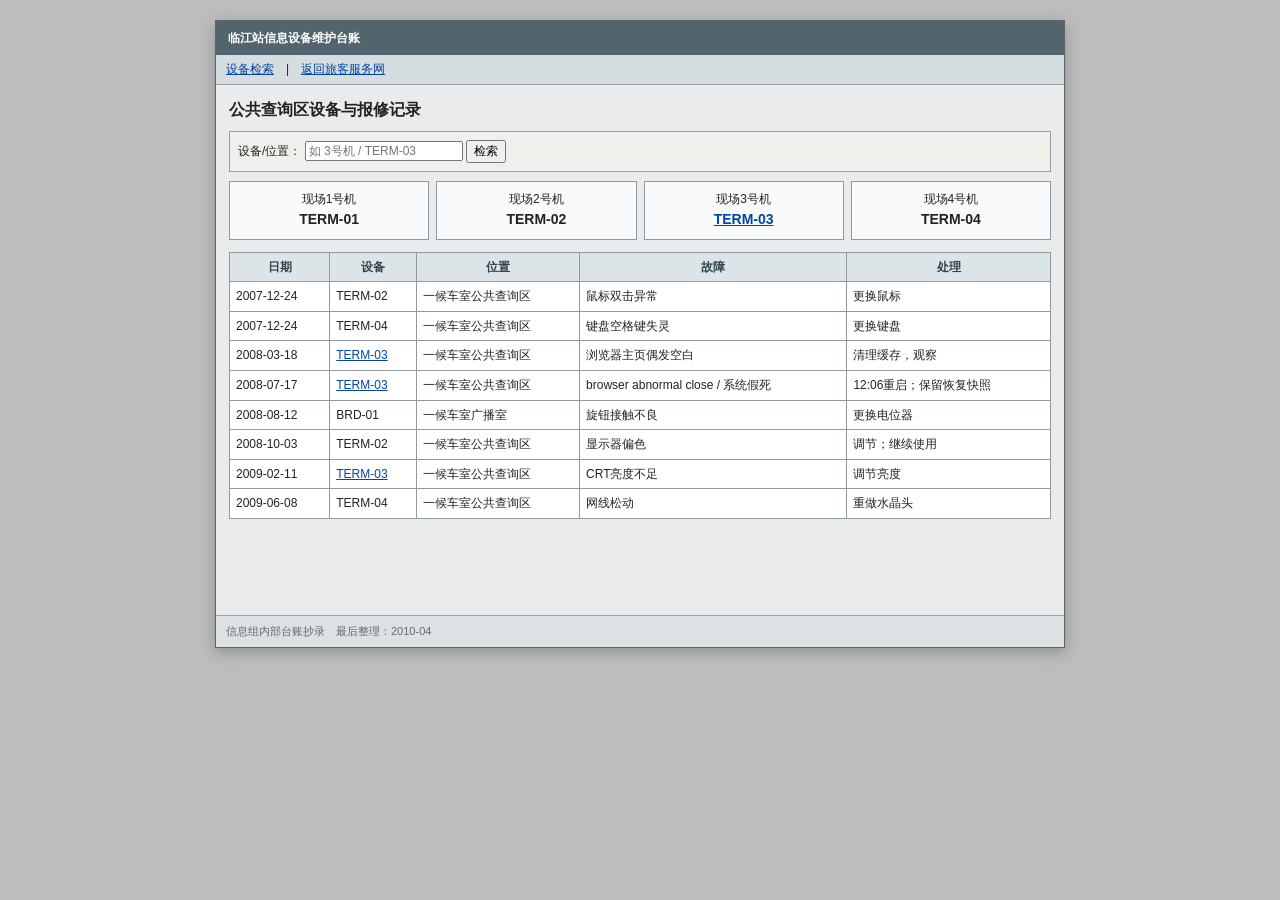
==== equipment/index.html @ ef7d49a1 "found2" ====
<!doctype html>
<html lang="zh-CN">
<head>
<base href="../">
<meta charset="utf-8">
<meta name="viewport" content="width=device-width,initial-scale=1">
<meta name="robots" content="noindex,nofollow">
<title>临江市铁路客运服务网</title>
<link rel="stylesheet" href="assets/styles.css">
</head>
<body>
<section id="intro-screen" class="intro-screen" hidden>
<div class="picture-viewer" role="document" aria-label="母亲遗物扫描件">
<div class="viewer-title">scan_0031.jpg - Windows 图片和传真查看器</div>
<div class="viewer-menu">文件(F)　编辑(E)　查看(V)　工具(T)　帮助(H)</div>
<div class="viewer-canvas">
<a id="open-site" href="lost/" title="打开纸张背面的手写网址"><img src="assets/images/query_slip.jpg" alt="2008年临江站旅客遗失物登记单扫描件"></a>
</div>
<div class="viewer-toolbar"><span>◀</span><span>▶</span><span>▣</span><span>＋</span><span>－</span><span>打印</span></div>
<div class="viewer-status"><span>D:\周远\母亲遗物\周宁寻人资料\钱包夹层\scan_0031.jpg</span><span>背面铅笔：<a href="lost/">www.ljrail.cn/lost</a></span></div>
</div>
</section>
<div id="portal-shell" class="portal-shell" hidden>
<div class="portal-utility"><span>2010年4月15日　星期四</span><span><a href="portal/">设为首页</a>　|　<a href="portal/?view=contact">联系我们</a>　|　<a href="portal/?view=sitemap">网站地图</a></span></div>
<header class="portal-mast">
<img src="assets/images/station_banner.jpg" alt="临江站站台照片">
<div class="portal-brand"><h1>临江市铁路客运服务网</h1><p>LINJIANG RAILWAY PASSENGER SERVICE</p></div>
</header>
<nav class="portal-nav">
<a href="portal/">首页</a><a href="portal/?view=station">车站简介</a><a href="portal/?view=timetable">列车时刻</a><a href="portal/?view=ticket">票务服务</a><a href="portal/?view=service">旅客服务</a><a href="lost/">失物招领</a><a href="portal/?view=transit">站前交通</a><a href="guestbook/">旅客留言</a><a href="portal/?view=news">新闻中心</a>
</nav>
<div class="portal-ticker"><b>站务提示：</b><marquee scrollamount="2">新版旅客服务网站自2010年4月15日起试运行　　旧版旅客留言停止新增　　春季施工期间请留意站前公交临时调整</marquee></div>
<div class="portal-searchbar"><form id="portal-site-search"><label>站内检索：</label><input id="portal-search-input" maxlength="36"><button type="submit">搜 索</button></form><span>最后更新：2010-04-12</span></div>
<main id="portal-content" class="portal-content" tabindex="-1"></main>
<footer class="portal-footer"><div>临江市铁路客运服务中心　站前路18号　邮编417200　客运问询：0791-12306</div><div>Copyright © 2002-2010　建议使用 IE6.0 以上浏览器　1024×768</div></footer>
</div>
<div id="system-shell" class="system-shell" hidden><div id="system-content"></div></div>
<div id="final-screen" class="final-screen" hidden><div id="final-content"></div></div>
<script src="assets/data.js"></script>
<script src="assets/app.js"></script>
</body>
</html>
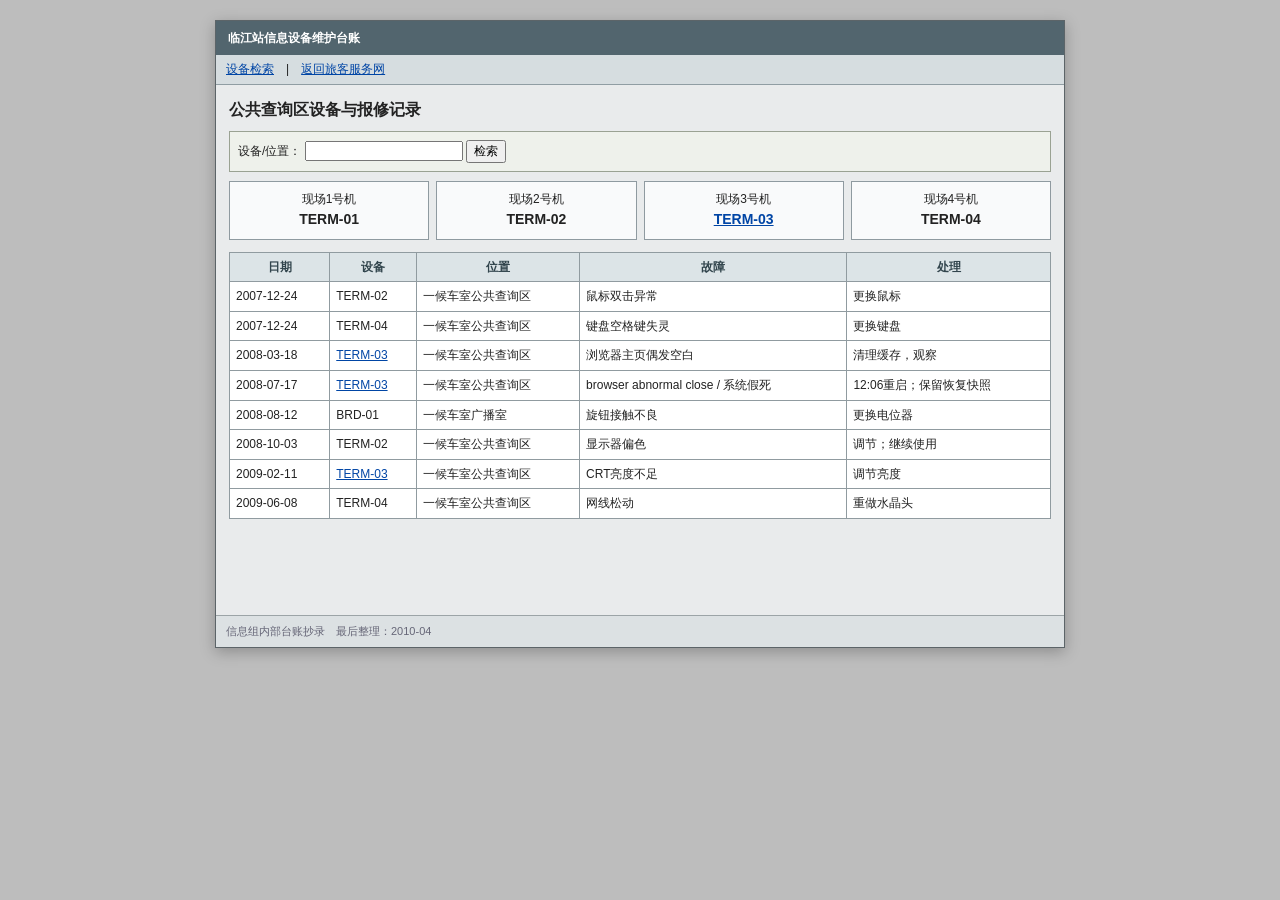
==== commit 20fd7435: "found3" ====
--- a/equipment/index.html
+++ b/equipment/index.html
@@ -14,10 +14,11 @@
 <div class="viewer-title">scan_0031.jpg - Windows 图片和传真查看器</div>
 <div class="viewer-menu">文件(F)　编辑(E)　查看(V)　工具(T)　帮助(H)</div>
 <div class="viewer-canvas">
-<a id="open-site" href="lost/" title="打开纸张背面的手写网址"><img src="assets/images/query_slip.jpg" alt="2008年临江站旅客遗失物登记单扫描件"></a>
+<div id="scan-front" class="scan-side"><img src="assets/images/query_slip.jpg" alt="2008年临江站旅客遗失物登记单扫描件"></div>
+<div id="scan-back" class="scan-side scan-back" hidden><div class="paper-back"><a class="pencil-note" href="lost/">www.ljrail.cn/lost</a><div class="pencil-faint">042</div></div></div>
 </div>
-<div class="viewer-toolbar"><span>◀</span><span>▶</span><span>▣</span><span>＋</span><span>－</span><span>打印</span></div>
-<div class="viewer-status"><span>D:\周远\母亲遗物\周宁寻人资料\钱包夹层\scan_0031.jpg</span><span>背面铅笔：<a href="lost/">www.ljrail.cn/lost</a></span></div>
+<div class="viewer-toolbar"><button id="viewer-prev" type="button" aria-label="上一张">◀</button><button id="viewer-next" type="button" aria-label="下一张">▶</button><span>▣</span><span>＋</span><span>－</span><span>打印</span></div>
+<div class="viewer-status"><span>D:\周远\母亲遗物\周宁寻人资料\钱包夹层\scan_0031.jpg</span><span id="viewer-count">1 / 2</span></div>
 </div>
 </section>
 <div id="portal-shell" class="portal-shell" hidden>
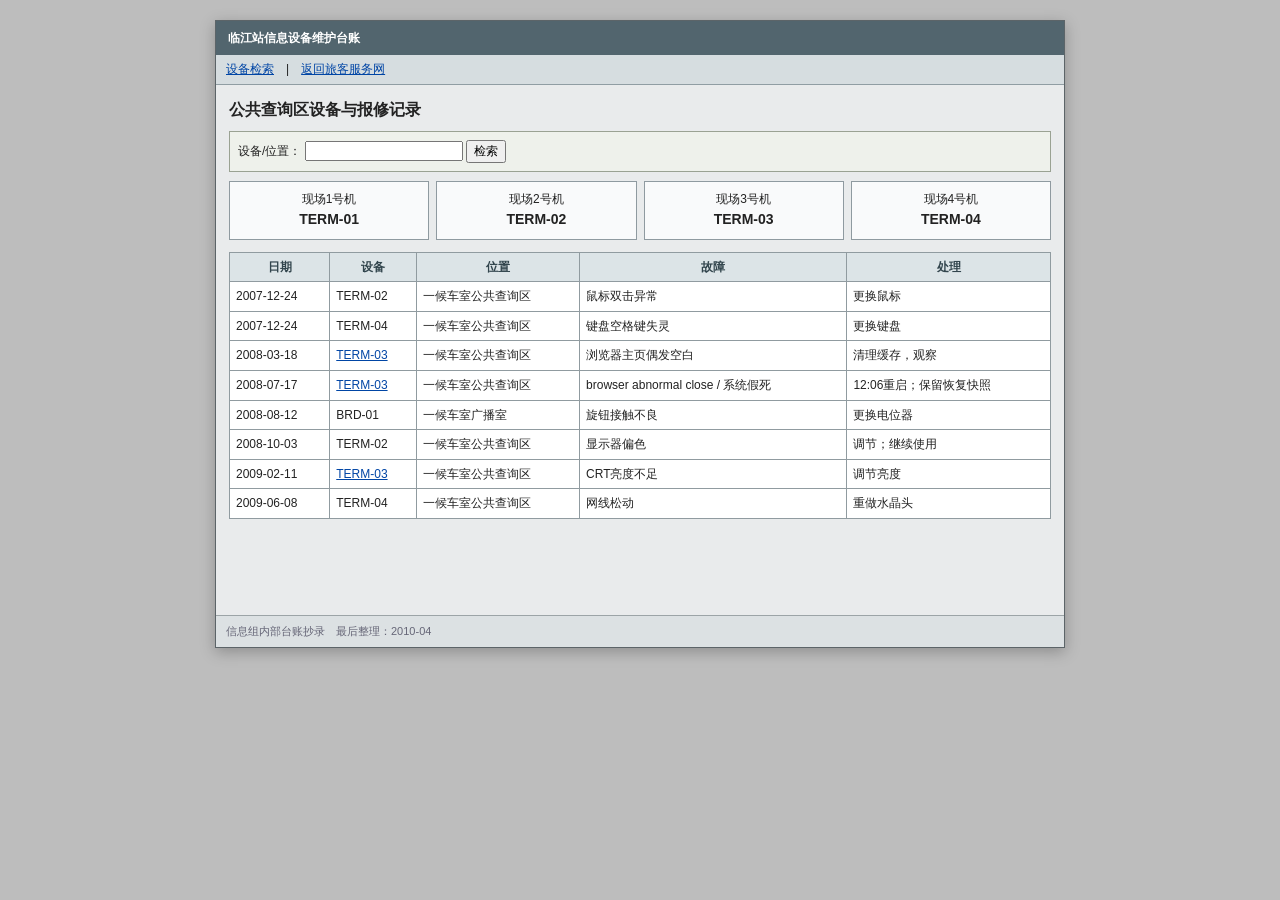
==== commit 75f4999f: "found4" ====
--- a/equipment/index.html
+++ b/equipment/index.html
@@ -7,6 +7,7 @@
 <meta name="robots" content="noindex,nofollow">
 <title>临江市铁路客运服务网</title>
 <link rel="stylesheet" href="assets/styles.css">
+<link rel="stylesheet" href="assets/paywall.css">
 </head>
 <body>
 <section id="intro-screen" class="intro-screen" hidden>
@@ -39,5 +40,6 @@
 <div id="final-screen" class="final-screen" hidden><div id="final-content"></div></div>
 <script src="assets/data.js"></script>
 <script src="assets/app.js"></script>
+<script src="assets/paywall.js"></script>
 </body>
 </html>
